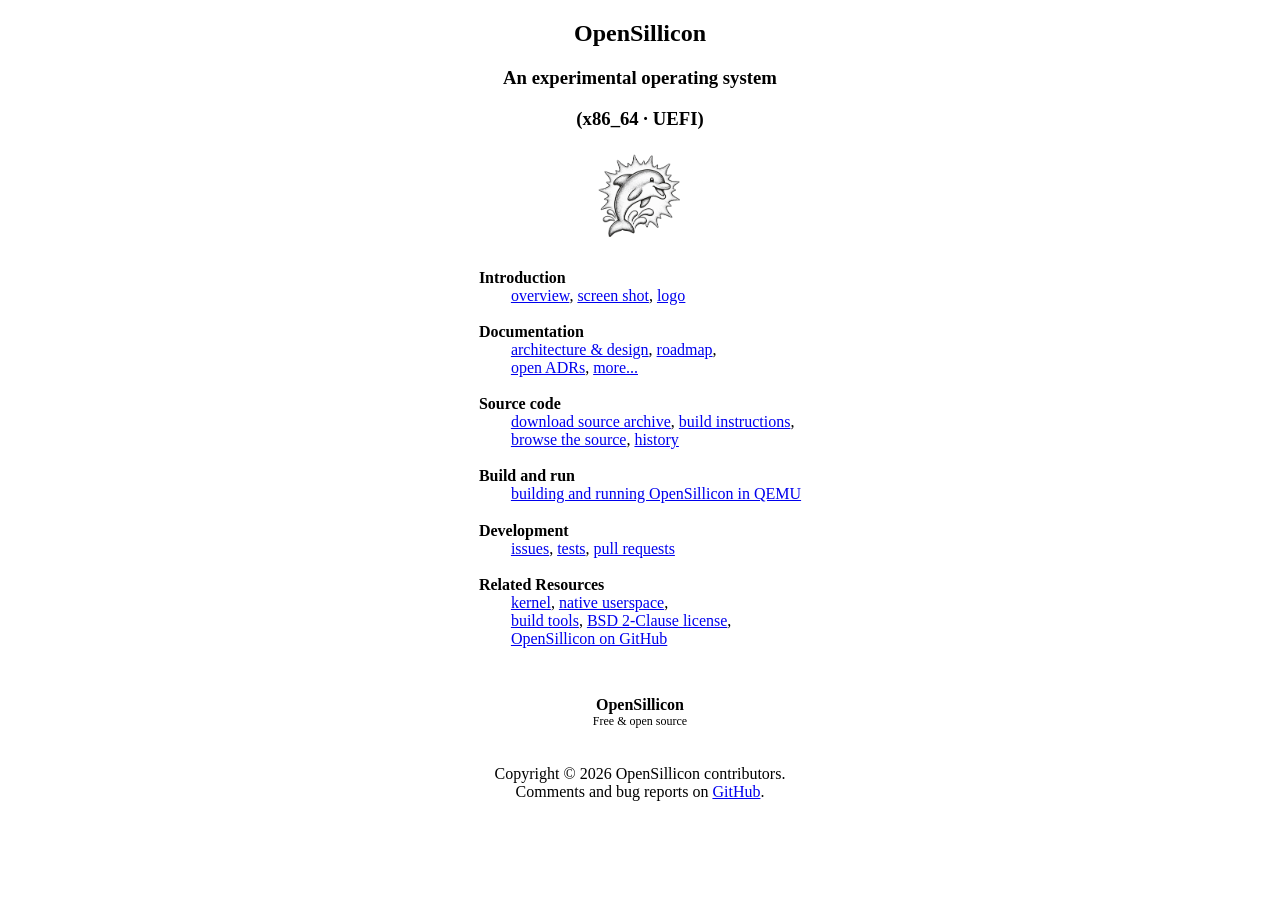
==== index.html @ 82cac483 "Create OpenSillicon website in Plan 9 style" ====
<!doctype html>
<html lang="en">
<head>
  <meta charset="utf-8">
  <meta name="viewport" content="width=device-width, initial-scale=1">
  <meta name="description" content="OpenSillicon, a small x86_64 operating system built from the ground up.">
  <title>OpenSillicon</title>
  <link rel="stylesheet" href="style.css">
</head>
<body>
  <header>
    <h1>OpenSillicon</h1>
    <h2>An experimental operating system</h2>
    <h2>(x86_64 · UEFI)</h2>
    <a href="assets/opensillicon-logo.png"><img class="logo" src="assets/opensillicon-logo.png" alt="OpenSillicon dolphin" width="150" height="100"></a>
  </header>
  <main>
    <nav aria-label="Project resources">
      <section>
        <h2>Introduction</h2>
        <p><a href="about.html">overview</a>, <a href="screenshot.html">screen shot</a>, <a href="assets/opensillicon-logo.png">logo</a></p>
      </section>
      <section>
        <h2>Documentation</h2>
        <p><a href="https://github.com/uriyovsiannikov/OpenSillicon/blob/main/docs/DESIGN.md">architecture &amp; design</a>, <a href="https://github.com/uriyovsiannikov/OpenSillicon/blob/main/docs/ROADMAP.md">roadmap</a>,<br>
        <a href="https://github.com/uriyovsiannikov/OpenSillicon/blob/main/docs/OPEN_ADRS.md">open ADRs</a>, <a href="https://github.com/uriyovsiannikov/OpenSillicon/tree/main/docs">more...</a></p>
      </section>
      <section>
        <h2>Source code</h2>
        <p><a href="https://github.com/uriyovsiannikov/OpenSillicon/archive/refs/heads/main.zip">download source archive</a>, <a href="build.html">build instructions</a>,<br>
        <a href="https://github.com/uriyovsiannikov/OpenSillicon">browse the source</a>, <a href="https://github.com/uriyovsiannikov/OpenSillicon/commits/main/">history</a></p>
      </section>
      <section>
        <h2>Build and run</h2>
        <p><a href="build.html">building and running OpenSillicon in QEMU</a></p>
      </section>
      <section>
        <h2>Development</h2>
        <p><a href="https://github.com/uriyovsiannikov/OpenSillicon/issues">issues</a>, <a href="https://github.com/uriyovsiannikov/OpenSillicon/tree/main/tests">tests</a>, <a href="https://github.com/uriyovsiannikov/OpenSillicon/pulls">pull requests</a></p>
      </section>
      <section>
        <h2>Related Resources</h2>
        <p><a href="https://github.com/uriyovsiannikov/OpenSillicon/tree/main/kernel">kernel</a>, <a href="https://github.com/uriyovsiannikov/OpenSillicon/tree/main/user">native userspace</a>,<br>
        <a href="https://github.com/uriyovsiannikov/OpenSillicon/tree/main/tools">build tools</a>, <a href="https://github.com/uriyovsiannikov/OpenSillicon/blob/main/LICENSE">BSD 2-Clause license</a>,<br>
        <a href="https://github.com/uriyovsiannikov">OpenSillicon on GitHub</a></p>
      </section>
    </nav>
  </main>
  <footer>
    <p class="project-mark"><a href="https://github.com/uriyovsiannikov/OpenSillicon">OpenSillicon</a><br>Free &amp; open source</p>
    <p>Copyright © 2026 OpenSillicon contributors.<br>
    Comments and bug reports on <a href="https://github.com/uriyovsiannikov/OpenSillicon/issues">GitHub</a>.</p>
  </footer>
</body>
</html>
---- style.css ----
:root {
  color-scheme: light;
  font-family: "Times New Roman", Times, serif;
  color: #000;
  background: #fff;
}

body { margin: 8px; font-size: 16px; line-height: normal; }
header { text-align: center; }
header h1 { font-size: 1.5em; margin: .83em 0; }
header h2 { font-size: 1.17em; margin: 1em 0; }
.logo { display: inline-block; object-fit: contain; border: 0; }

a:link { color: #00e; }
a:visited { color: #551a8b; }
a:active { color: #f00; }

nav { width: max-content; max-width: 100%; margin: .17in auto 0; }
nav section { margin-bottom: .19in; }
nav section:last-child { margin-bottom: 0; }
nav h2 { margin: 0; font-size: 1em; }
nav p { margin: 0 0 0 2em; }

footer { margin-top: .5in; text-align: center; }
.project-mark { display: inline-block; margin: 0 0 .19in; font-size: 12px; }
.project-mark a { color: #000; font-weight: bold; font-size: 16px; text-decoration: none; }
footer > p:last-child { margin: .19in 0 1em; }

.detail main { max-width: 760px; margin: 2em auto; }
.detail .copy { max-width: 620px; margin: 0 auto; }
.detail .copy h2 { font-size: 1.17em; }
.detail figure { margin: 0; }
.detail figure img { display: block; width: 100%; height: auto; }
.detail figcaption { margin-top: .5em; text-align: center; }
.detail pre { overflow-x: auto; }

@media (max-width: 420px) {
  nav { width: auto; }
  nav p { margin-left: 1em; }
}
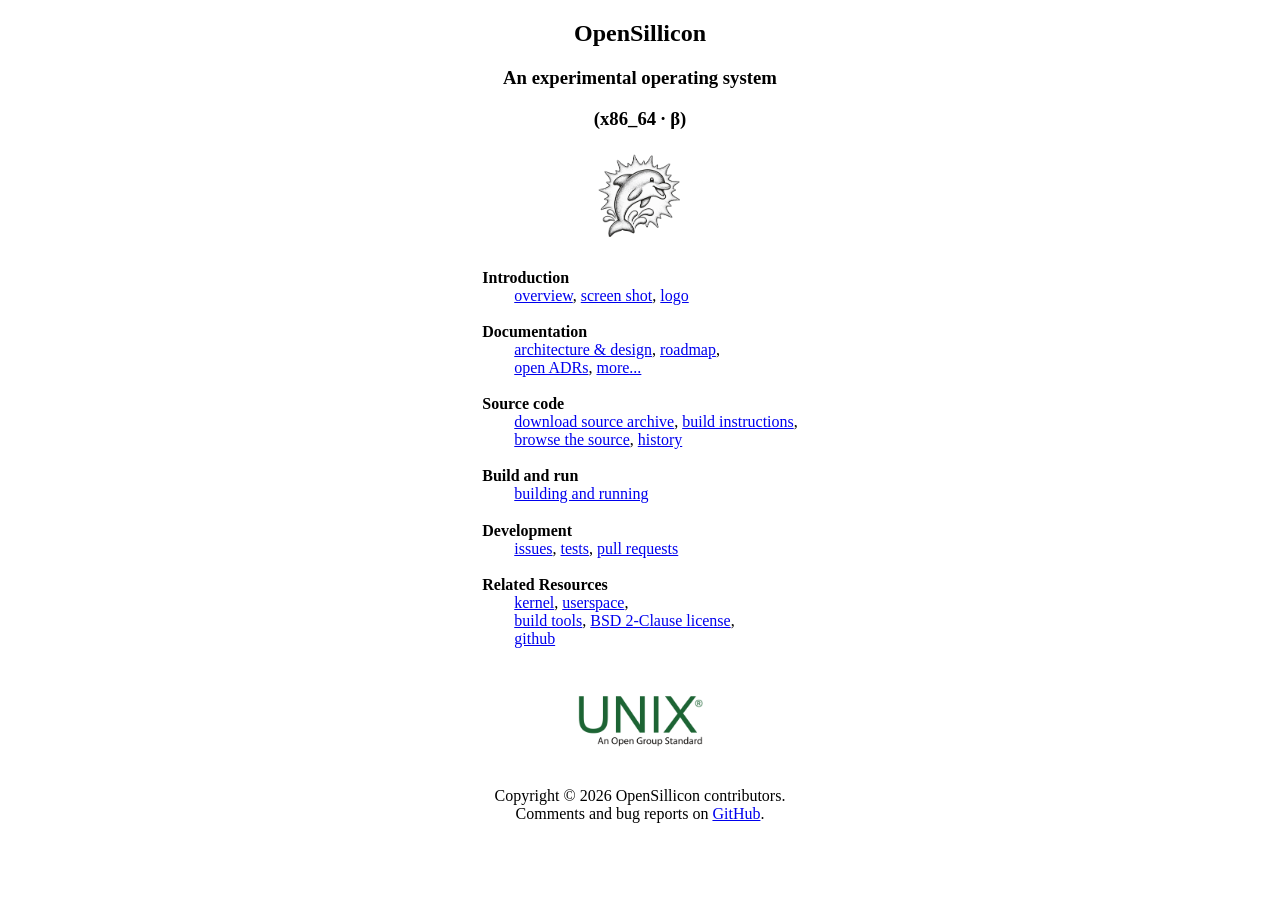
==== commit 9986521a: "Update footer and project assets" ====
--- a/index.html
+++ b/index.html
@@ -11,7 +11,7 @@
   <header>
     <h1>OpenSillicon</h1>
     <h2>An experimental operating system</h2>
-    <h2>(x86_64 · UEFI)</h2>
+    <h2>(x86_64 · β)</h2>
     <a href="assets/opensillicon-logo.png"><img class="logo" src="assets/opensillicon-logo.png" alt="OpenSillicon dolphin" width="150" height="100"></a>
   </header>
   <main>
@@ -32,7 +32,7 @@
       </section>
       <section>
         <h2>Build and run</h2>
-        <p><a href="build.html">building and running OpenSillicon in QEMU</a></p>
+        <p><a href="build.html">building and running</a></p>
       </section>
       <section>
         <h2>Development</h2>
@@ -40,14 +40,14 @@
       </section>
       <section>
         <h2>Related Resources</h2>
-        <p><a href="https://github.com/uriyovsiannikov/OpenSillicon/tree/main/kernel">kernel</a>, <a href="https://github.com/uriyovsiannikov/OpenSillicon/tree/main/user">native userspace</a>,<br>
+        <p><a href="https://github.com/uriyovsiannikov/OpenSillicon/tree/main/kernel">kernel</a>, <a href="https://github.com/uriyovsiannikov/OpenSillicon/tree/main/user">userspace</a>,<br>
         <a href="https://github.com/uriyovsiannikov/OpenSillicon/tree/main/tools">build tools</a>, <a href="https://github.com/uriyovsiannikov/OpenSillicon/blob/main/LICENSE">BSD 2-Clause license</a>,<br>
-        <a href="https://github.com/uriyovsiannikov">OpenSillicon on GitHub</a></p>
+        <a href="https://github.com/uriyovsiannikov">github</a></p>
       </section>
     </nav>
   </main>
   <footer>
-    <p class="project-mark"><a href="https://github.com/uriyovsiannikov/OpenSillicon">OpenSillicon</a><br>Free &amp; open source</p>
+    <p class="project-mark"><img src="assets/330px-UNIX_logo.svg.png" alt="UNIX — An Open Group Standard" width="125" height="51"></p>
     <p>Copyright © 2026 OpenSillicon contributors.<br>
     Comments and bug reports on <a href="https://github.com/uriyovsiannikov/OpenSillicon/issues">GitHub</a>.</p>
   </footer>
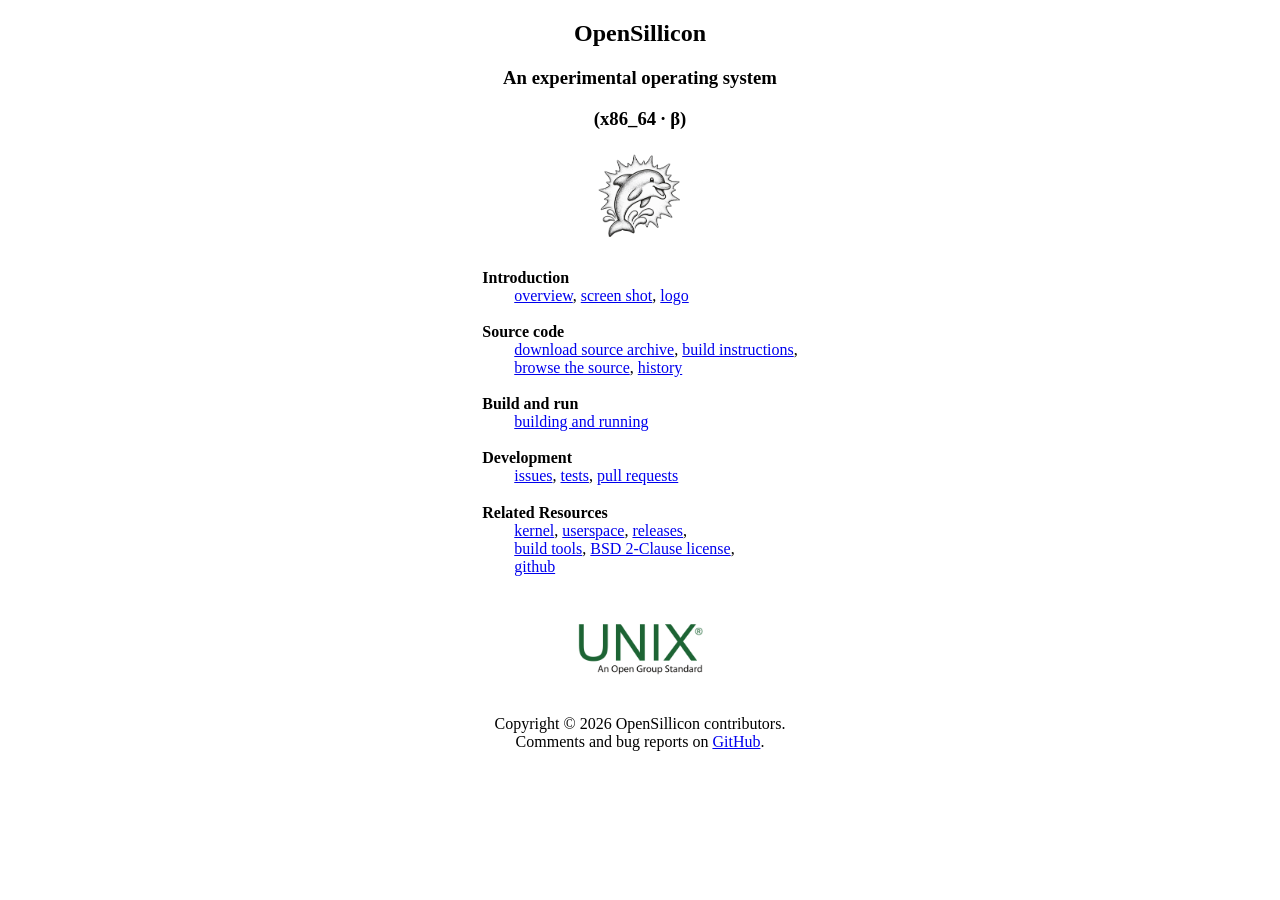
==== commit 7a53f216: "Deleted legacy Docs tab; Added releases link; small fixes" ====
--- a/index.html
+++ b/index.html
@@ -21,11 +21,6 @@
         <p><a href="about.html">overview</a>, <a href="screenshot.html">screen shot</a>, <a href="assets/opensillicon-logo.png">logo</a></p>
       </section>
       <section>
-        <h2>Documentation</h2>
-        <p><a href="https://github.com/uriyovsiannikov/OpenSillicon/blob/main/docs/DESIGN.md">architecture &amp; design</a>, <a href="https://github.com/uriyovsiannikov/OpenSillicon/blob/main/docs/ROADMAP.md">roadmap</a>,<br>
-        <a href="https://github.com/uriyovsiannikov/OpenSillicon/blob/main/docs/OPEN_ADRS.md">open ADRs</a>, <a href="https://github.com/uriyovsiannikov/OpenSillicon/tree/main/docs">more...</a></p>
-      </section>
-      <section>
         <h2>Source code</h2>
         <p><a href="https://github.com/uriyovsiannikov/OpenSillicon/archive/refs/heads/main.zip">download source archive</a>, <a href="build.html">build instructions</a>,<br>
         <a href="https://github.com/uriyovsiannikov/OpenSillicon">browse the source</a>, <a href="https://github.com/uriyovsiannikov/OpenSillicon/commits/main/">history</a></p>
@@ -40,7 +35,7 @@
       </section>
       <section>
         <h2>Related Resources</h2>
-        <p><a href="https://github.com/uriyovsiannikov/OpenSillicon/tree/main/kernel">kernel</a>, <a href="https://github.com/uriyovsiannikov/OpenSillicon/tree/main/user">userspace</a>,<br>
+        <p><a href="https://github.com/uriyovsiannikov/OpenSillicon/tree/main/kernel">kernel</a>, <a href="https://github.com/uriyovsiannikov/OpenSillicon/tree/main/user">userspace</a>, <a href="releases.html">releases</a>,<br>
         <a href="https://github.com/uriyovsiannikov/OpenSillicon/tree/main/tools">build tools</a>, <a href="https://github.com/uriyovsiannikov/OpenSillicon/blob/main/LICENSE">BSD 2-Clause license</a>,<br>
         <a href="https://github.com/uriyovsiannikov">github</a></p>
       </section>
